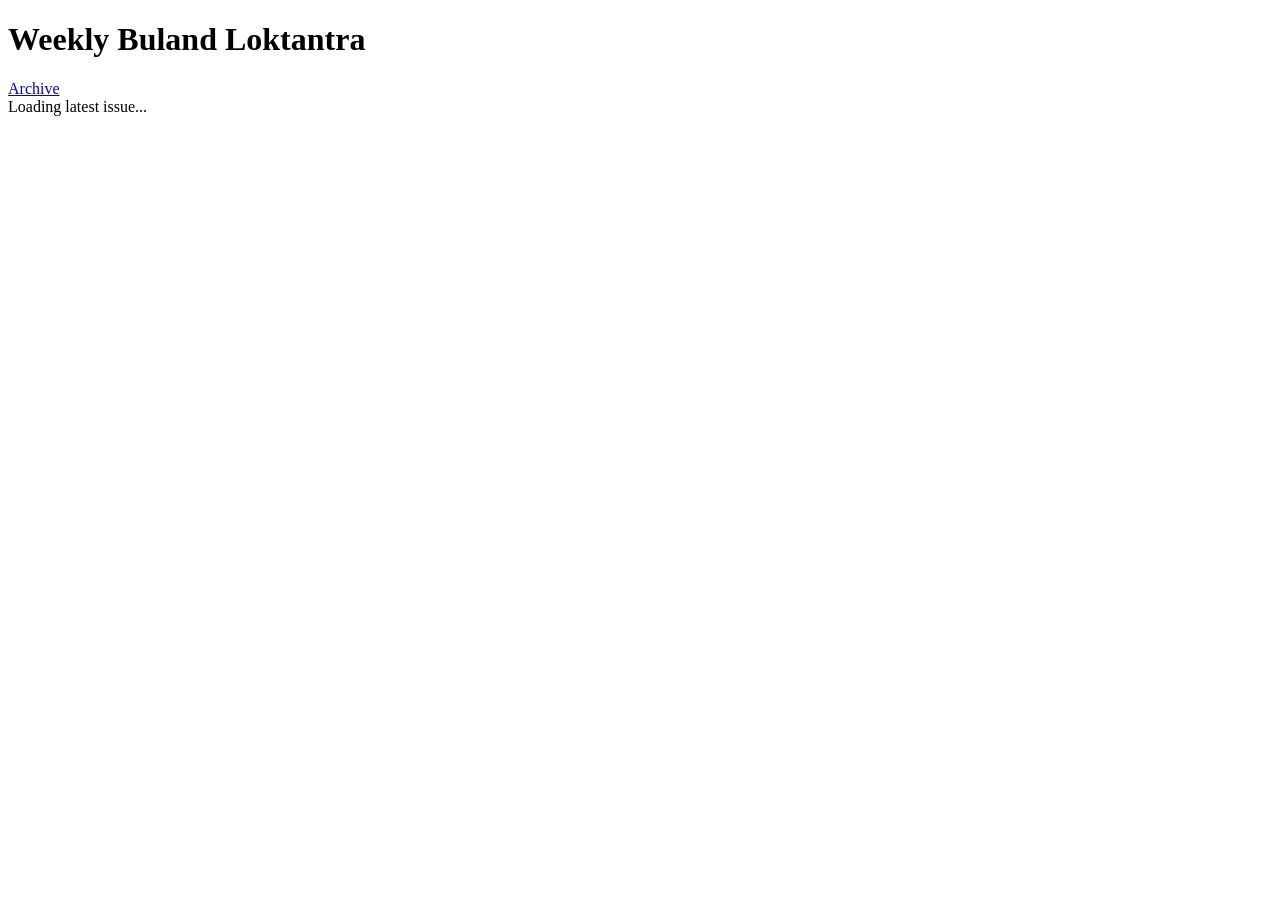
==== index.html @ 4e748f1a "Add files via upload" ====
<!DOCTYPE html>
<html lang="en">
<head>
    <meta charset="UTF-8">
    <title>Weekly Buland Loktantra</title>
    <link rel="stylesheet" href="css/style.css">
</head>
<body>
    <header>
        <h1>Weekly Buland Loktantra</h1>
        <nav>
            <a href="archive.html">Archive</a>
        </nav>
    </header>
    <main>
        <div id="flipbook">Loading latest issue...</div>
    </main>
    <script src="js/pdf.js"></script>
    <script src="js/flipbook.js"></script>
</body>
</html>
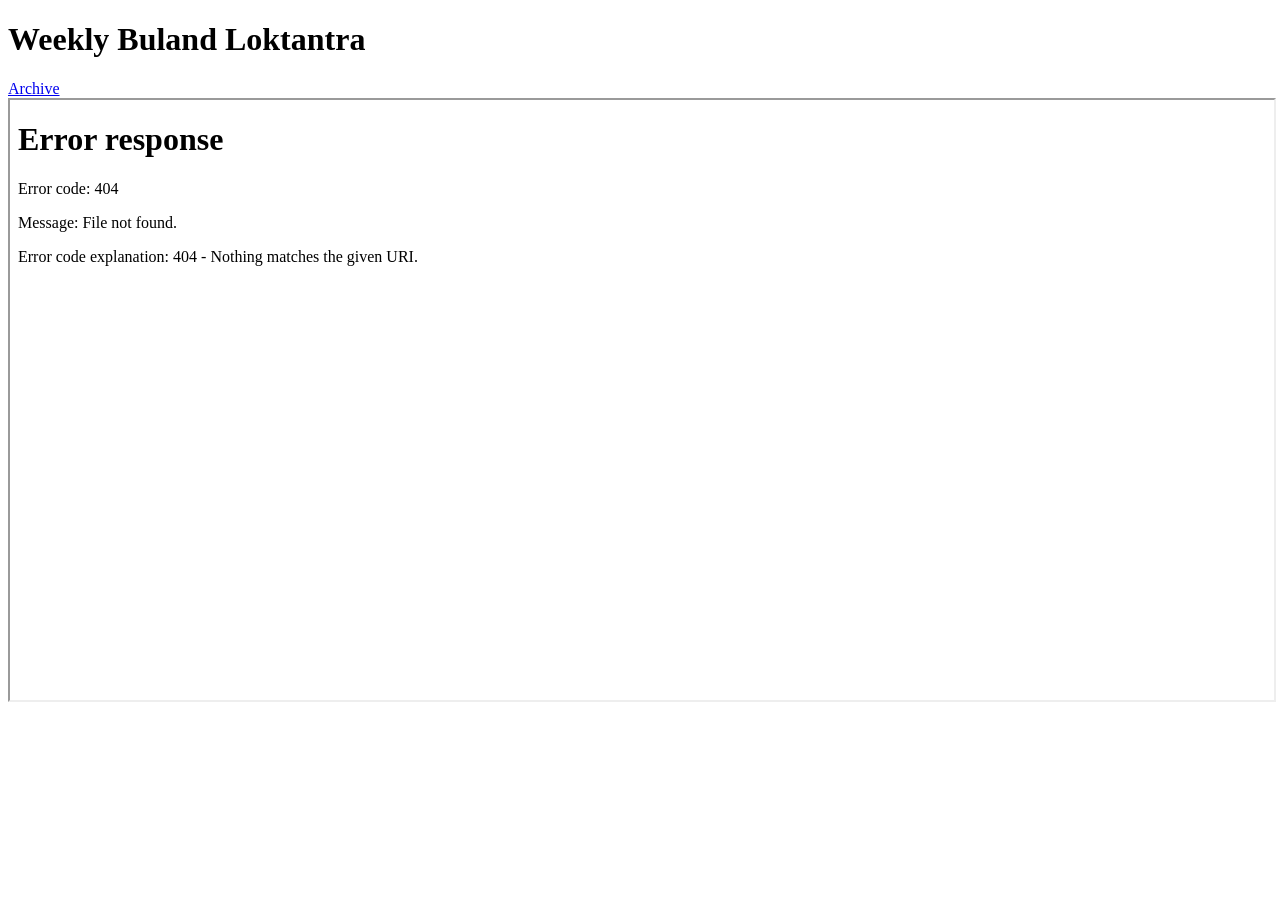
==== commit ef20a206: "Update index.html" ====
--- a/index.html
+++ b/index.html
@@ -14,8 +14,10 @@
         </nav>
     </header>
     <main>
-        <div id="flipbook">Loading latest issue...</div>
-    </main>
+  <iframe src="latest.pdf" width="100%" height="600px">
+    This browser does not support PDFs. <a href="latest.pdf">Download PDF</a>
+  </iframe>
+   </main>
     <script src="js/pdf.js"></script>
     <script src="js/flipbook.js"></script>
 </body>
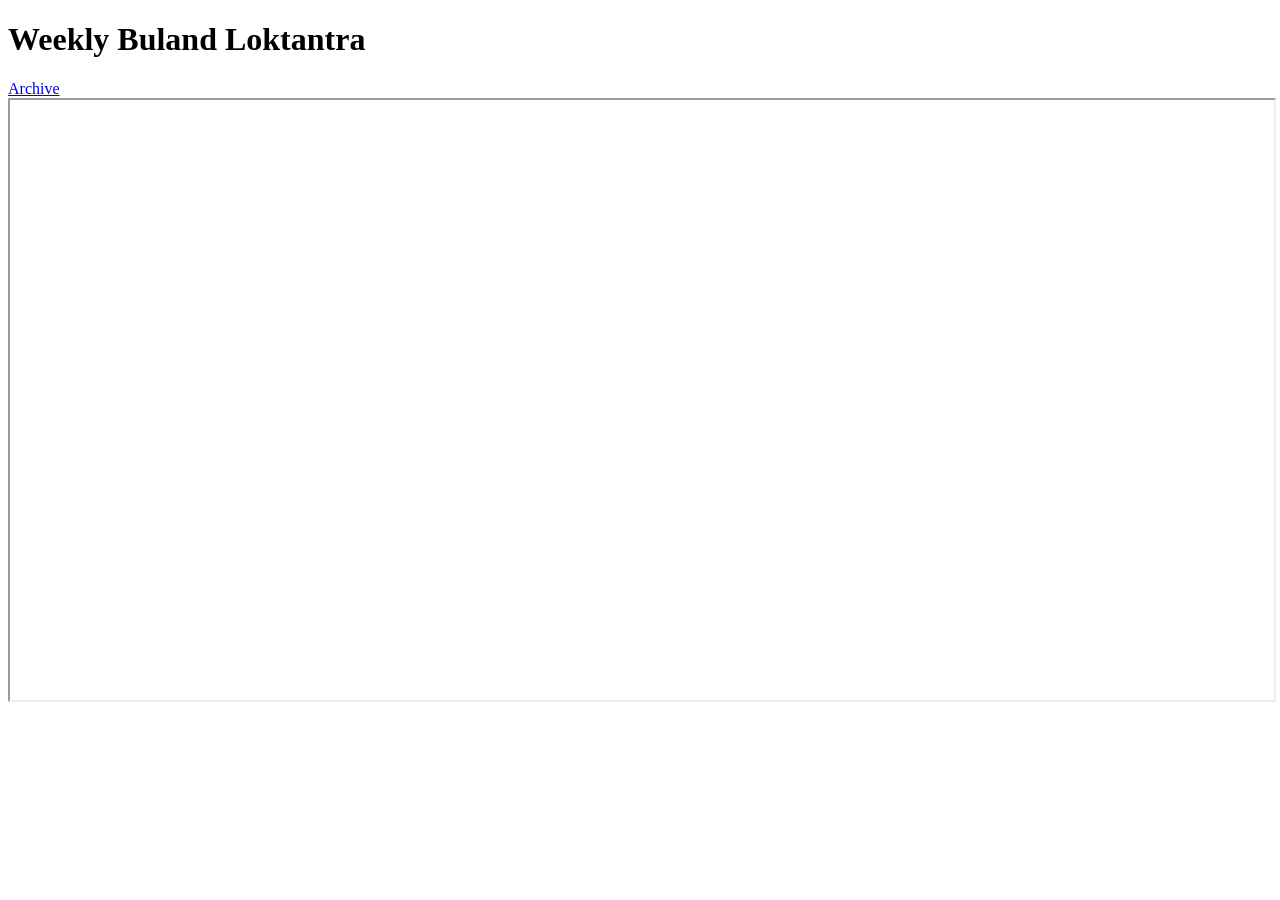
==== commit 35f900d7: "Update index.html" ====
--- a/index.html
+++ b/index.html
@@ -14,8 +14,8 @@
         </nav>
     </header>
     <main>
-  <iframe src="latest.pdf" width="100%" height="600px">
-    This browser does not support PDFs. <a href="latest.pdf">Download PDF</a>
+  <iframe src="Admit%20Card%20Ssc.pdf" width="100%" height="600px">
+    This browser does not support PDFs. <a href="Admit%20Card%20Ssc.pdf">Download PDF</a>
   </iframe>
    </main>
     <script src="js/pdf.js"></script>
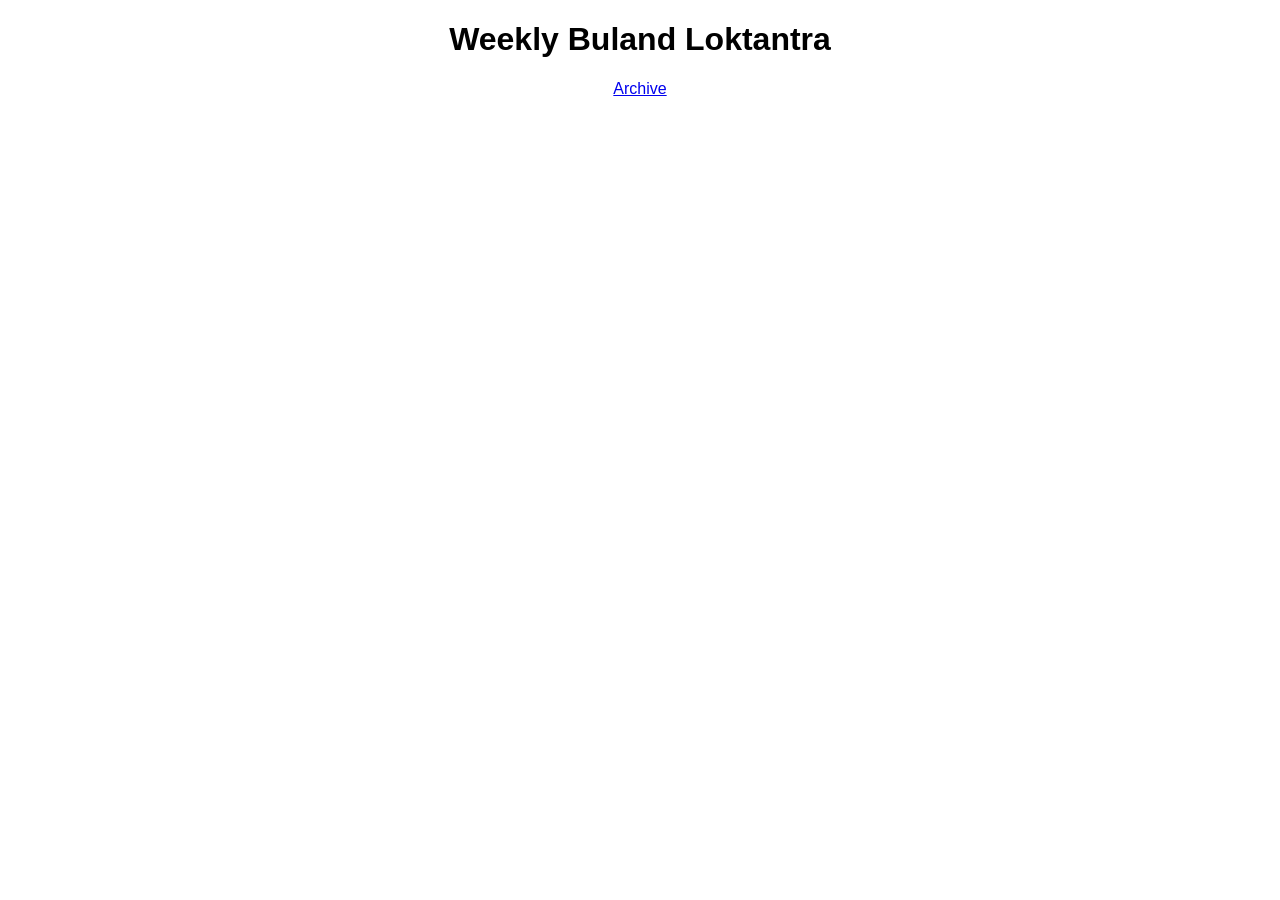
==== commit 379d3581: "Update index.html" ====
--- a/index.html
+++ b/index.html
@@ -1,24 +1,34 @@
-
 <!DOCTYPE html>
 <html lang="en">
 <head>
-    <meta charset="UTF-8">
-    <title>Weekly Buland Loktantra</title>
-    <link rel="stylesheet" href="css/style.css">
+  <meta charset="UTF-8">
+  <title>Weekly Buland Loktantra - E-paper</title>
+  <link rel="stylesheet" href="style.css">
+  <style>
+    body {
+      margin: 0;
+      padding: 0;
+      text-align: center;
+    }
+    #flipbook {
+      width: 90%;
+      margin: 20px auto;
+    }
+    canvas {
+      display: block;
+      margin: 0 auto;
+      box-shadow: 0 0 10px rgba(0,0,0,0.3);
+    }
+  </style>
 </head>
 <body>
-    <header>
-        <h1>Weekly Buland Loktantra</h1>
-        <nav>
-            <a href="archive.html">Archive</a>
-        </nav>
-    </header>
-    <main>
-  <iframe src="Admit%20Card%20Ssc.pdf" width="100%" height="600px">
-    This browser does not support PDFs. <a href="Admit%20Card%20Ssc.pdf">Download PDF</a>
-  </iframe>
-   </main>
-    <script src="js/pdf.js"></script>
-    <script src="js/flipbook.js"></script>
+  <h1>Weekly Buland Loktantra</h1>
+  <nav><a href="archive.html">Archive</a></nav>
+  <div id="flipbook"></div>
+
+  <!-- PDF.js from CDN -->
+  <script src="https://mozilla.github.io/pdf.js/build/pdf.js"></script>
+  <!-- Your flipbook script -->
+  <script src="flipbook.js"></script>
 </body>
 </html>
--- a/style.css
+++ b/style.css
@@ -0,0 +1,24 @@
+
+body {
+    font-family: Arial, sans-serif;
+    margin: 0;
+    padding: 0;
+    background: #fff;
+    color: #000;
+}
+header {
+    background: #f00;
+    color: #fff;
+    padding: 20px;
+    text-align: center;
+}
+header nav a {
+    color: #fff;
+    margin-left: 20px;
+    text-decoration: none;
+    font-weight: bold;
+}
+main {
+    padding: 20px;
+    text-align: center;
+}
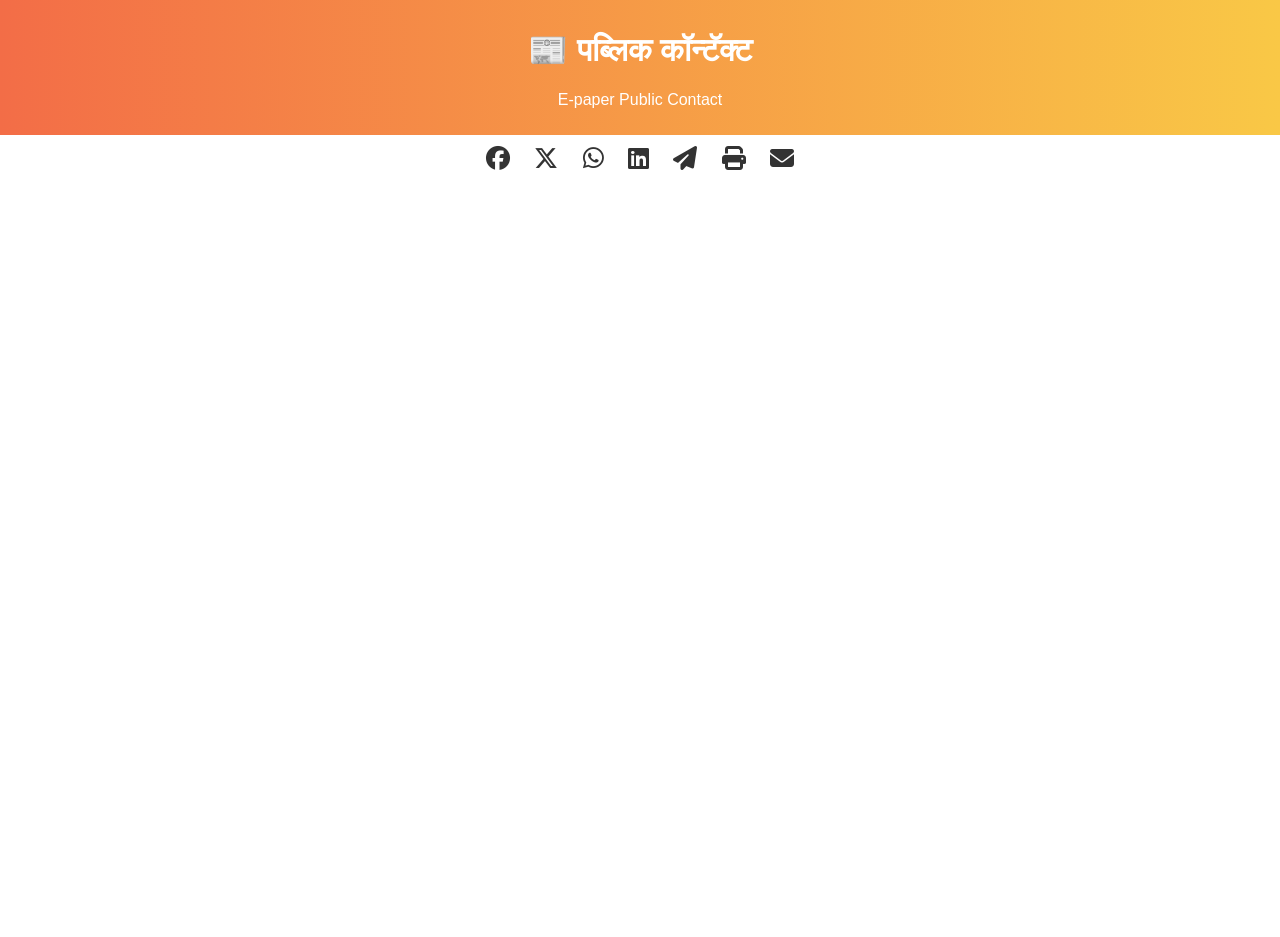
==== commit 711bf07a: "Update index.html" ====
--- a/index.html
+++ b/index.html
@@ -1,34 +1,52 @@
 <!DOCTYPE html>
 <html lang="en">
 <head>
-  <meta charset="UTF-8">
-  <title>Weekly Buland Loktantra - E-paper</title>
-  <link rel="stylesheet" href="style.css">
+  <meta charset="UTF-8" />
+  <title>Public Contact E-paper</title>
+  <link rel="stylesheet" href="https://cdnjs.cloudflare.com/ajax/libs/font-awesome/6.4.0/css/all.min.css" />
   <style>
-    body {
-      margin: 0;
-      padding: 0;
+    body { margin: 0; font-family: Arial, sans-serif; }
+    header {
+      background: linear-gradient(to right, #f36d47, #f9c846);
+      color: white;
+      padding: 10px;
       text-align: center;
     }
-    #flipbook {
-      width: 90%;
-      margin: 20px auto;
+    .social {
+      text-align: center;
+      margin: 10px 0;
     }
-    canvas {
-      display: block;
-      margin: 0 auto;
-      box-shadow: 0 0 10px rgba(0,0,0,0.3);
+    .social a {
+      margin: 0 10px;
+      color: #333;
+      font-size: 24px;
+      text-decoration: none;
+    }
+    #pdf-viewer {
+      width: 100%;
+      height: calc(100vh - 150px);
+      border: none;
     }
   </style>
 </head>
 <body>
-  <h1>Weekly Buland Loktantra</h1>
-  <nav><a href="archive.html">Archive</a></nav>
-  <div id="flipbook"></div>
+  <header>
+    <h1>📰 पब्लिक कॉन्टॅक्ट</h1>
+    <p>E-paper Public Contact</p>
+  </header>
 
-  <!-- PDF.js from CDN -->
-  <script src="https://mozilla.github.io/pdf.js/build/pdf.js"></script>
-  <!-- Your flipbook script -->
+  <div class="social">
+    <a href="#"><i class="fab fa-facebook"></i></a>
+    <a href="#"><i class="fab fa-x-twitter"></i></a>
+    <a href="#"><i class="fab fa-whatsapp"></i></a>
+    <a href="#"><i class="fab fa-linkedin"></i></a>
+    <a href="#"><i class="fas fa-paper-plane"></i></a>
+    <a href="#"><i class="fas fa-print"></i></a>
+    <a href="#"><i class="fas fa-envelope"></i></a>
+  </div>
+
+  <iframe id="pdf-viewer"></iframe>
+
   <script src="flipbook.js"></script>
 </body>
 </html>
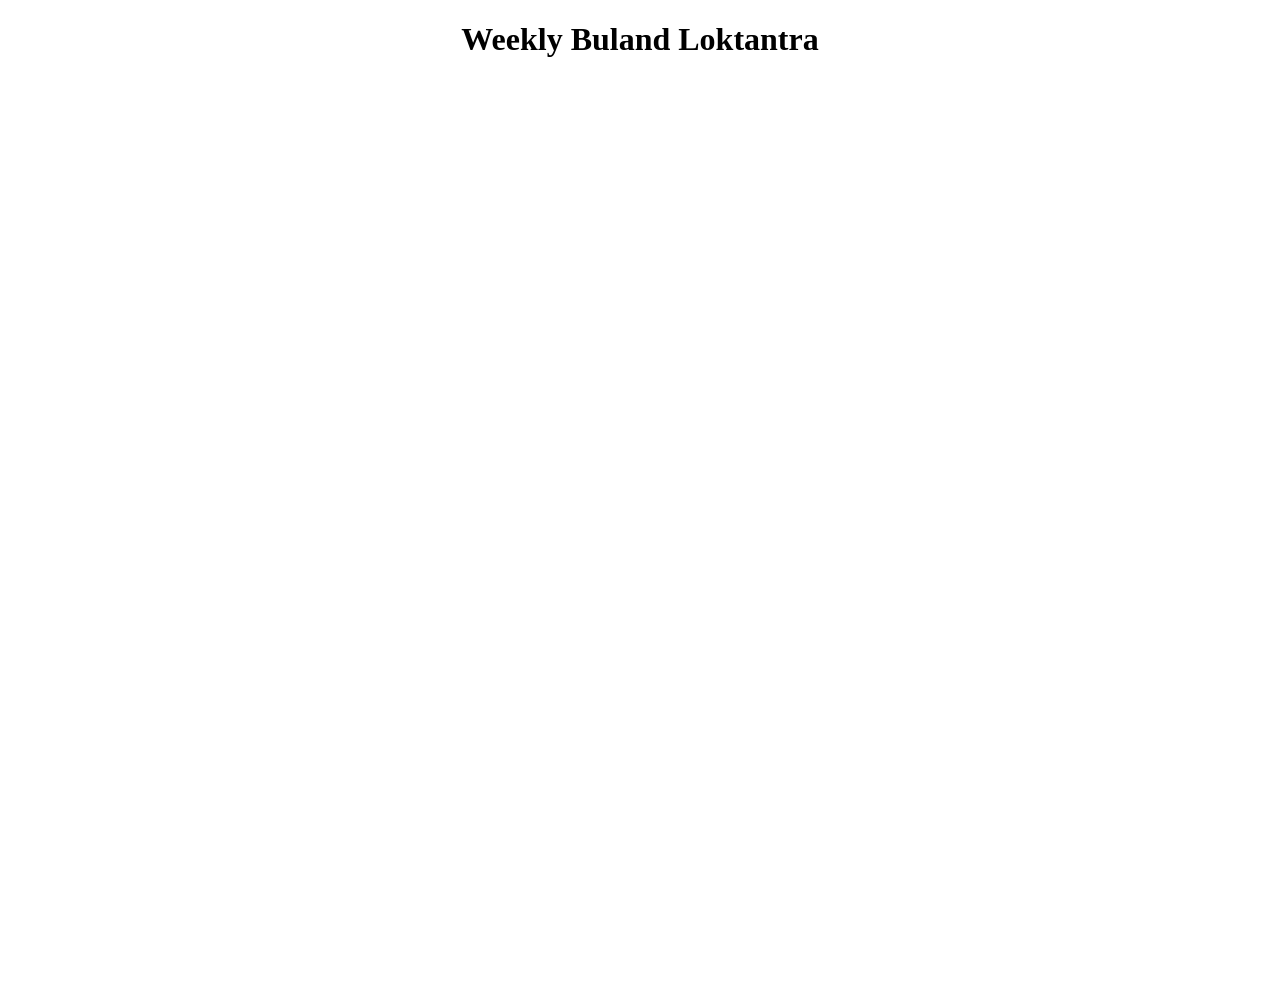
==== commit 9f6569b3: "Update index.html" ====
--- a/index.html
+++ b/index.html
@@ -2,49 +2,22 @@
 <html lang="en">
 <head>
   <meta charset="UTF-8" />
-  <title>Public Contact E-paper</title>
-  <link rel="stylesheet" href="https://cdnjs.cloudflare.com/ajax/libs/font-awesome/6.4.0/css/all.min.css" />
+  <title>My E-paper</title>
   <style>
-    body { margin: 0; font-family: Arial, sans-serif; }
-    header {
-      background: linear-gradient(to right, #f36d47, #f9c846);
-      color: white;
-      padding: 10px;
+    body {
+      margin: 0;
+      padding: 0;
       text-align: center;
     }
-    .social {
-      text-align: center;
-      margin: 10px 0;
-    }
-    .social a {
-      margin: 0 10px;
-      color: #333;
-      font-size: 24px;
-      text-decoration: none;
-    }
-    #pdf-viewer {
+    iframe {
       width: 100%;
-      height: calc(100vh - 150px);
+      height: 100vh;
       border: none;
     }
   </style>
 </head>
 <body>
-  <header>
-    <h1>📰 पब्लिक कॉन्टॅक्ट</h1>
-    <p>E-paper Public Contact</p>
-  </header>
-
-  <div class="social">
-    <a href="#"><i class="fab fa-facebook"></i></a>
-    <a href="#"><i class="fab fa-x-twitter"></i></a>
-    <a href="#"><i class="fab fa-whatsapp"></i></a>
-    <a href="#"><i class="fab fa-linkedin"></i></a>
-    <a href="#"><i class="fas fa-paper-plane"></i></a>
-    <a href="#"><i class="fas fa-print"></i></a>
-    <a href="#"><i class="fas fa-envelope"></i></a>
-  </div>
-
+  <h1>Weekly Buland Loktantra</h1>
   <iframe id="pdf-viewer"></iframe>
 
   <script src="flipbook.js"></script>
